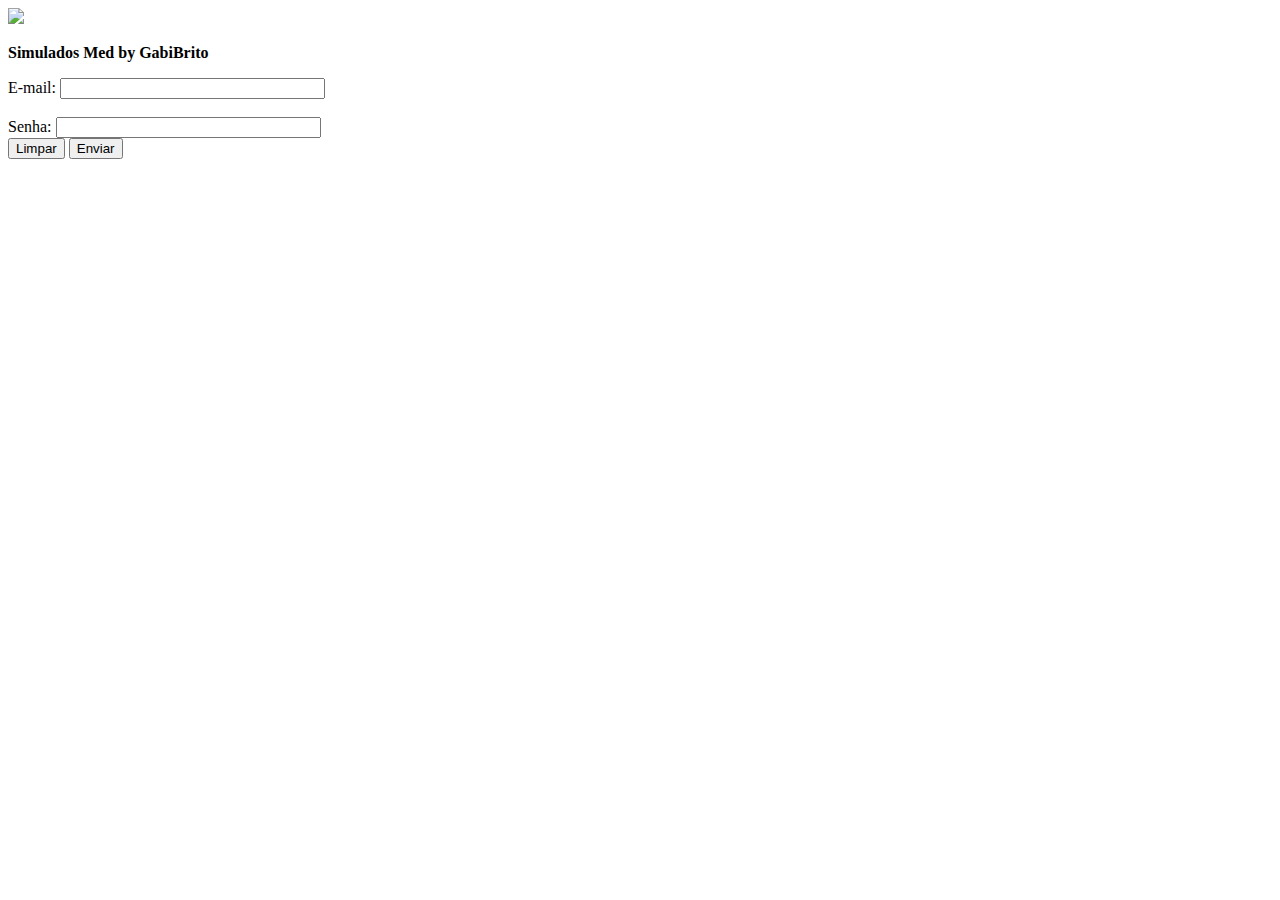
==== index.html @ f88f6c4a "Add files via upload" ====
<!DOCTYPE html>
<html>
    <head>
        <title>Simulados Med :: Login</title>
        <meta charset="UTF-8"/>
        <link rel="stylesheet" type="text/css" href="css/login_styles.css"/>
    </head>
    <body>
        <div id="divPrincipal">
            <span id="spanAlinhamentoVertical"></span>
            <!--div id="divImgBackground"-->
            <img src="res/login_background.jpg" id="imgBackground"/>   
            <!--/div-->
            <div id="divFormLogin">
                <p><b>Simulados Med by GabiBrito</b></p>
                <form name="formLogin" method="POST" action="lista_simulados.html">
                    E-mail:
                    <input type="text" name="email" size="30"/><br/><br/>
                    Senha:
                    <input type="password" name="senha" size="30"/><br/>
                    <input type="reset" value="Limpar"/>
                    <input type="submit" value="Enviar"/>
                </form>

            </div>
        </div>

    </body>
</html>
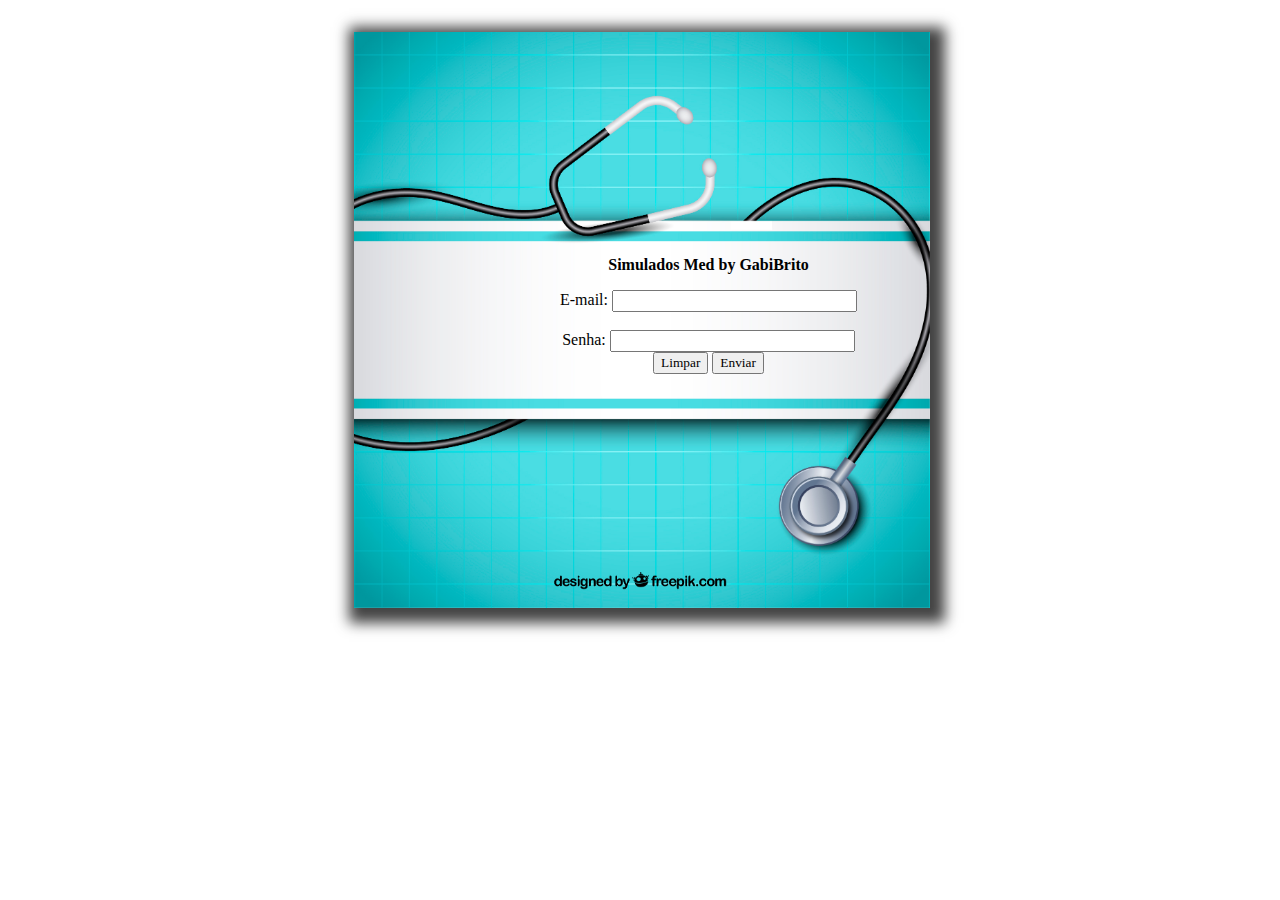
==== commit 57f22c9e: "Update index.html" ====
--- a/index.html
+++ b/index.html
@@ -13,7 +13,7 @@
             <!--/div-->
             <div id="divFormLogin">
                 <p><b>Simulados Med by GabiBrito</b></p>
-                <form name="formLogin" method="POST" action="lista_simulados.html">
+                <form name="formLogin" method="POST" action="lista_simulados.md">
                     E-mail:
                     <input type="text" name="email" size="30"/><br/><br/>
                     Senha:
@@ -26,4 +26,4 @@
         </div>
 
     </body>
-</html>+</html>
--- a/css/login_styles.css
+++ b/css/login_styles.css
@@ -0,0 +1,31 @@
+*{
+    font-family: 'verdana';
+}
+
+body{
+    text-align: center;
+    margin: 0px 0px 0px 0px;
+}
+
+span#spanAlinhamentoVertical{
+    display: inline-block;
+    height: 100%;
+    vertical-align: middle;
+}
+
+div#divPrincipal{
+    position: relative;
+    height: 640px;
+}
+
+img#imgBackground{
+    height: 90%;
+    vertical-align: middle;
+    box-shadow: 5px 5px 13px 10px #444444;
+}
+
+div#divFormLogin{
+    position: absolute;
+    top: 240px;
+    left: 560px;
+}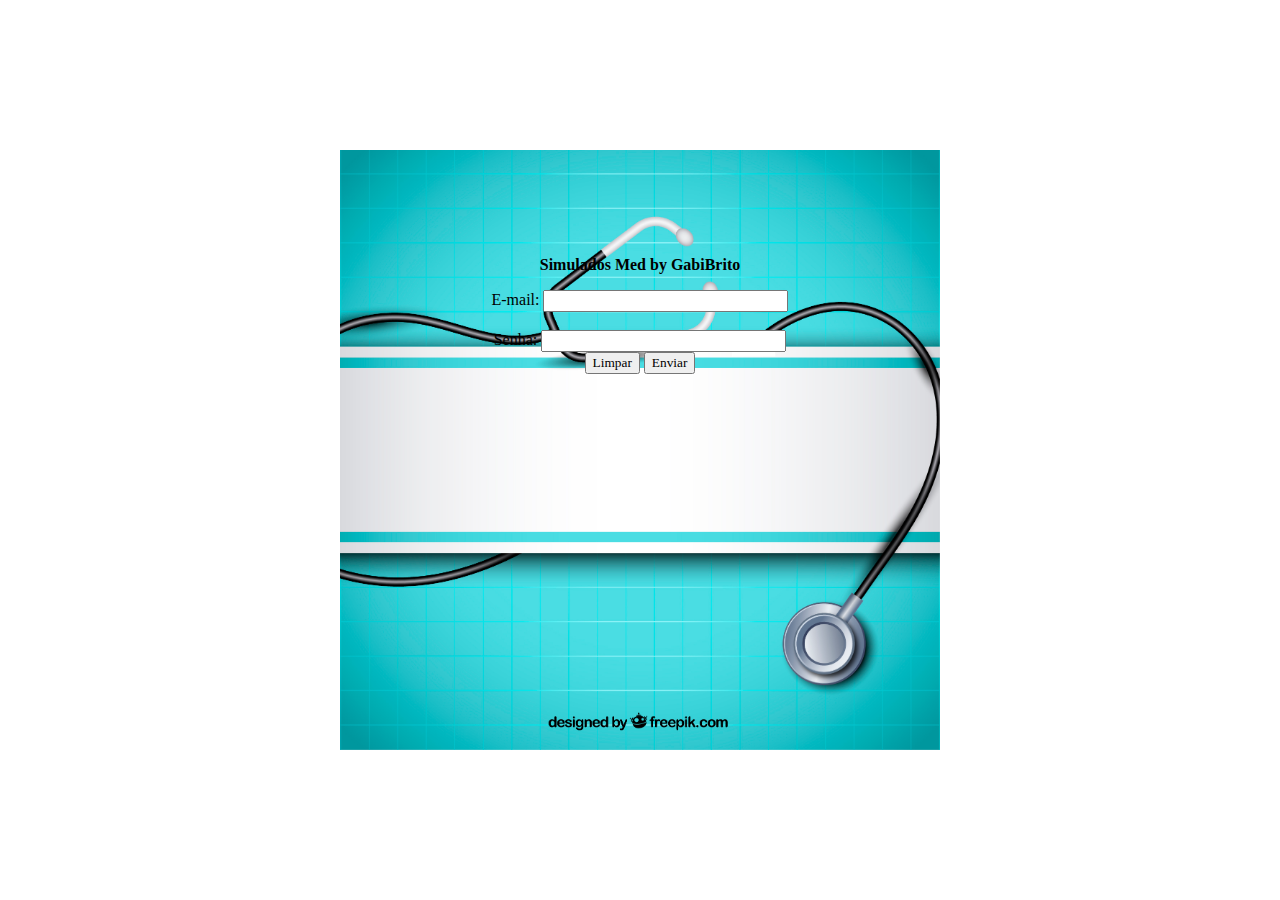
==== commit 556bea4d: "Add files via upload" ====
--- a/index.html
+++ b/index.html
@@ -7,13 +7,10 @@
     </head>
     <body>
         <div id="divPrincipal">
-            <span id="spanAlinhamentoVertical"></span>
-            <!--div id="divImgBackground"-->
-            <img src="res/login_background.jpg" id="imgBackground"/>   
-            <!--/div-->
+            
             <div id="divFormLogin">
                 <p><b>Simulados Med by GabiBrito</b></p>
-                <form name="formLogin" method="POST" action="lista_simulados.md">
+                <form name="formLogin" method="POST" action="lista_simulados.html">
                     E-mail:
                     <input type="text" name="email" size="30"/><br/><br/>
                     Senha:
@@ -26,4 +23,4 @@
         </div>
 
     </body>
-</html>
+</html>--- a/css/login_styles.css
+++ b/css/login_styles.css
@@ -3,15 +3,17 @@
 }
 
 body{
+    background-image: url("../res/login_background.jpg");
+    background-repeat: no-repeat;
+    background-position: center center;
+    background-attachment: fixed;
+    background-size: 600px 600px;
     text-align: center;
     margin: 0px 0px 0px 0px;
+
 }
 
-span#spanAlinhamentoVertical{
-    display: inline-block;
-    height: 100%;
-    vertical-align: middle;
-}
+
 
 div#divPrincipal{
     position: relative;
@@ -25,7 +27,5 @@
 }
 
 div#divFormLogin{
-    position: absolute;
-    top: 240px;
-    left: 560px;
+    margin-top: 20%;  
 }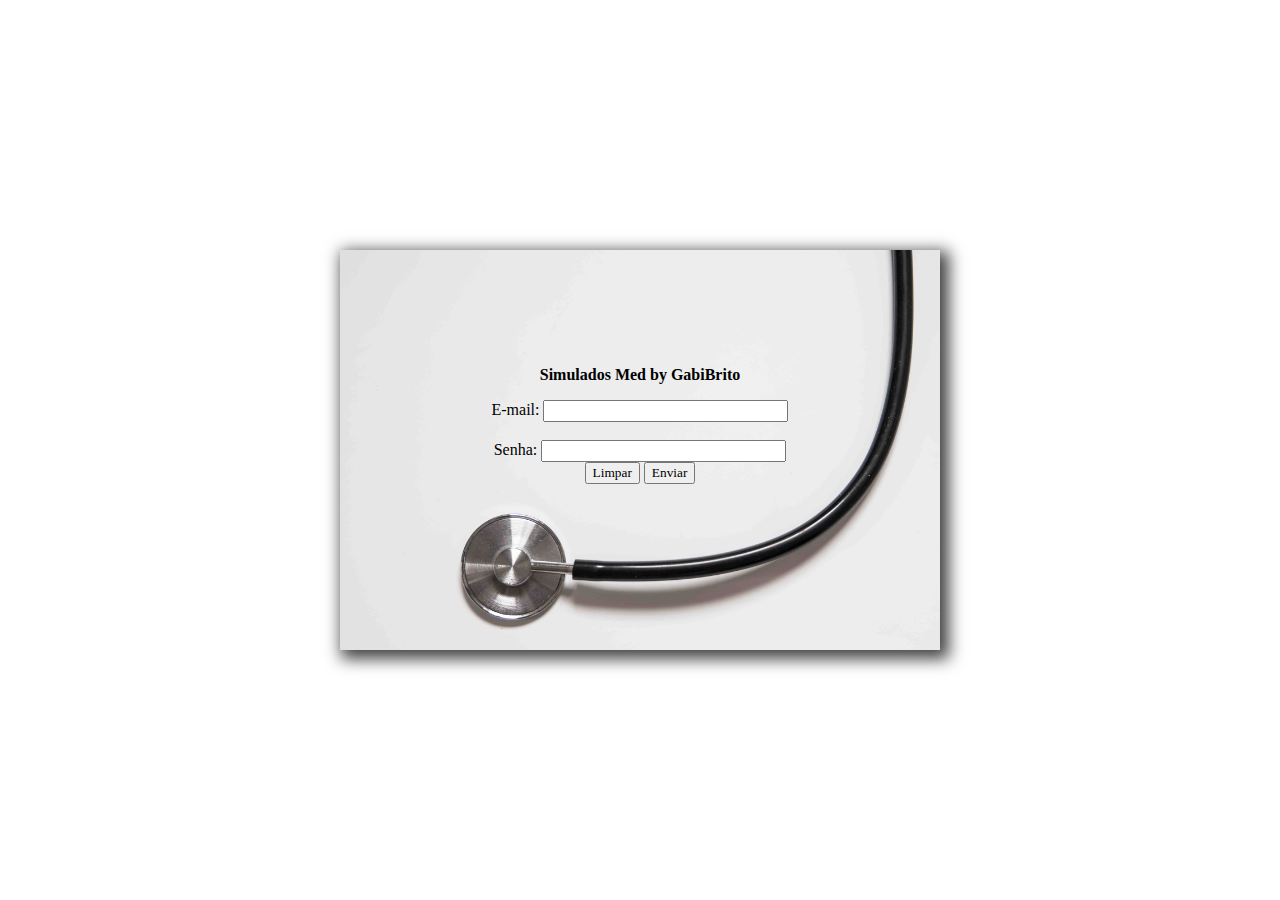
==== commit 4ab22415: "Update index.html" ====
--- a/index.html
+++ b/index.html
@@ -10,7 +10,7 @@
             
             <div id="divFormLogin">
                 <p><b>Simulados Med by GabiBrito</b></p>
-                <form name="formLogin" method="POST" action="lista_simulados.html">
+                <form name="formLogin" method="GET" action="lista_simulados.html">
                     E-mail:
                     <input type="text" name="email" size="30"/><br/><br/>
                     Senha:
@@ -23,4 +23,4 @@
         </div>
 
     </body>
-</html>+</html>
--- a/css/login_styles.css
+++ b/css/login_styles.css
@@ -7,25 +7,36 @@
     background-repeat: no-repeat;
     background-position: center center;
     background-attachment: fixed;
-    background-size: 600px 600px;
+    background-size: 600px 400px;
     text-align: center;
-    margin: 0px 0px 0px 0px;
 
 }
 
 
 
 div#divPrincipal{
-    position: relative;
-    height: 640px;
+    position: absolute;
+    width: 600px;
+    height: 400px;
+
+    top: 50%;
+    left: 50%;
+    margin-top: -200px;
+    margin-left: -300px;
+
+    background-color: transparent;
+    box-shadow: 5px 5px 15px 4px #444444;
+
 }
 
-img#imgBackground{
-    height: 90%;
-    vertical-align: middle;
-    box-shadow: 5px 5px 13px 10px #444444;
-}
+
 
 div#divFormLogin{
-    margin-top: 20%;  
-}+    position: relative;
+    width: 600px;
+    height: 200px;
+    top: 50%;
+    left: 50%;
+    margin-top: -100px;
+    margin-left: -300px;
+}
